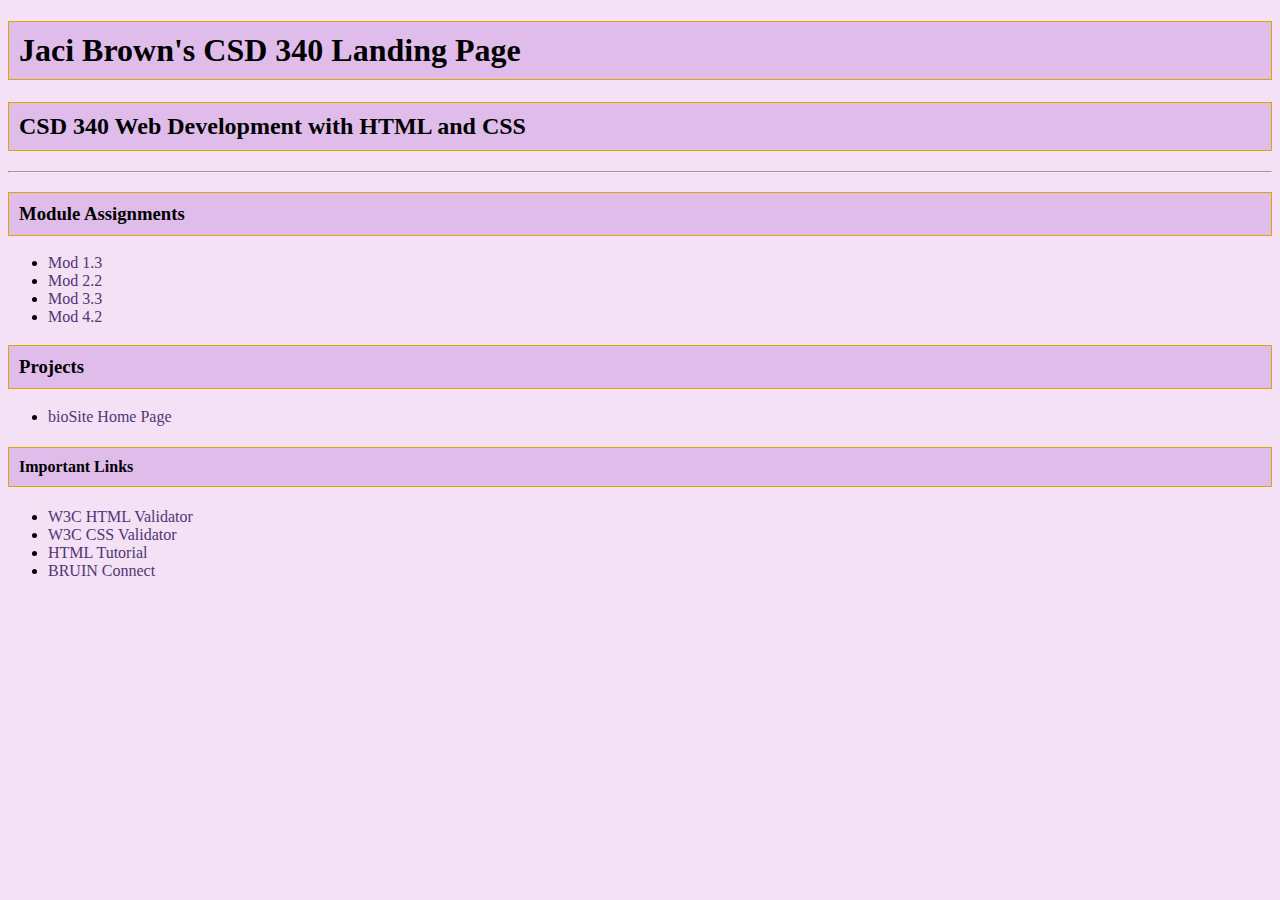
==== index.html @ 3ae5e7c9 "Adding mod 4, part of mod 5 has been completed as well. Also matched background color for part 4 to " ====
<!--Jaci Brown || CSD340 || Mod 3_2 -->
<!DOCTYPE html>
<html lang="en">
    
    
<head>
<title> Jaci Brown CSD 340 Landing Page</title>
<link rel="stylesheet" href = "site.css"  type = "text/css" >
</head>

<body>
<div id="container">
<h1>Jaci Brown's CSD 340 Landing Page</h1>
<h2>CSD 340 Web Development with HTML and CSS</h2>
<hr>
<h3 id="modules">Module Assignments</h3>
<ul>
    <li><a href= "module-1/brown_Mod1_3">Mod 1.3</a></li>
    <li><a href= "module-2/brown_Mod2_2">Mod 2.2</a></li>
    <li><a href="module-3/brown_Mod3_3">Mod 3.3</a></li>
    <li><a href="module-4/brown_Mod4_2">Mod 4.2</a></li>
</ul>
<h3 id = "projects">Projects</h3>
<ul>
        <li><a href= "bioSite-Home-Page">bioSite Home Page</a></li>
</ul>

<h4 id="links">Important Links</h4>
<ul>
    <li><a href="https://validator.w3.org/">W3C HTML Validator</a></li>
    <li><a href="http://jigsaw.w3.org/css-validator/">W3C CSS Validator</a></li>
    <li><a href="https://www.w3schools.com/html/">HTML Tutorial</a></li>
    <li><a href="https://bruinconnect.bellevue.edu/">BRUIN Connect</a></li>
</ul>

</div>
</body>

</html>
---- site.css ----
/* Jaci Brown || CSD 340 || Module 3_2 */

body {
    background-color: rgb(245, 225, 245);
}
div.container {
   margin-top: 50px;
   margin-left: 100px;
   margin-right: 100px; 
}

h1, h2, h3 , h4{
    border: 1px solid #D6A800;
    padding: 10px;
    background-color: rgb(223, 188, 234);
}

a:link{
    color: #4f3674;
    text-decoration: none;
}

a:hover{
    font-weight: bold;
    color: #6e21e1;
    text-decoration: underline;
}

a:visited{
    color: #160234;
    text-decoration: 1px dashed;
}
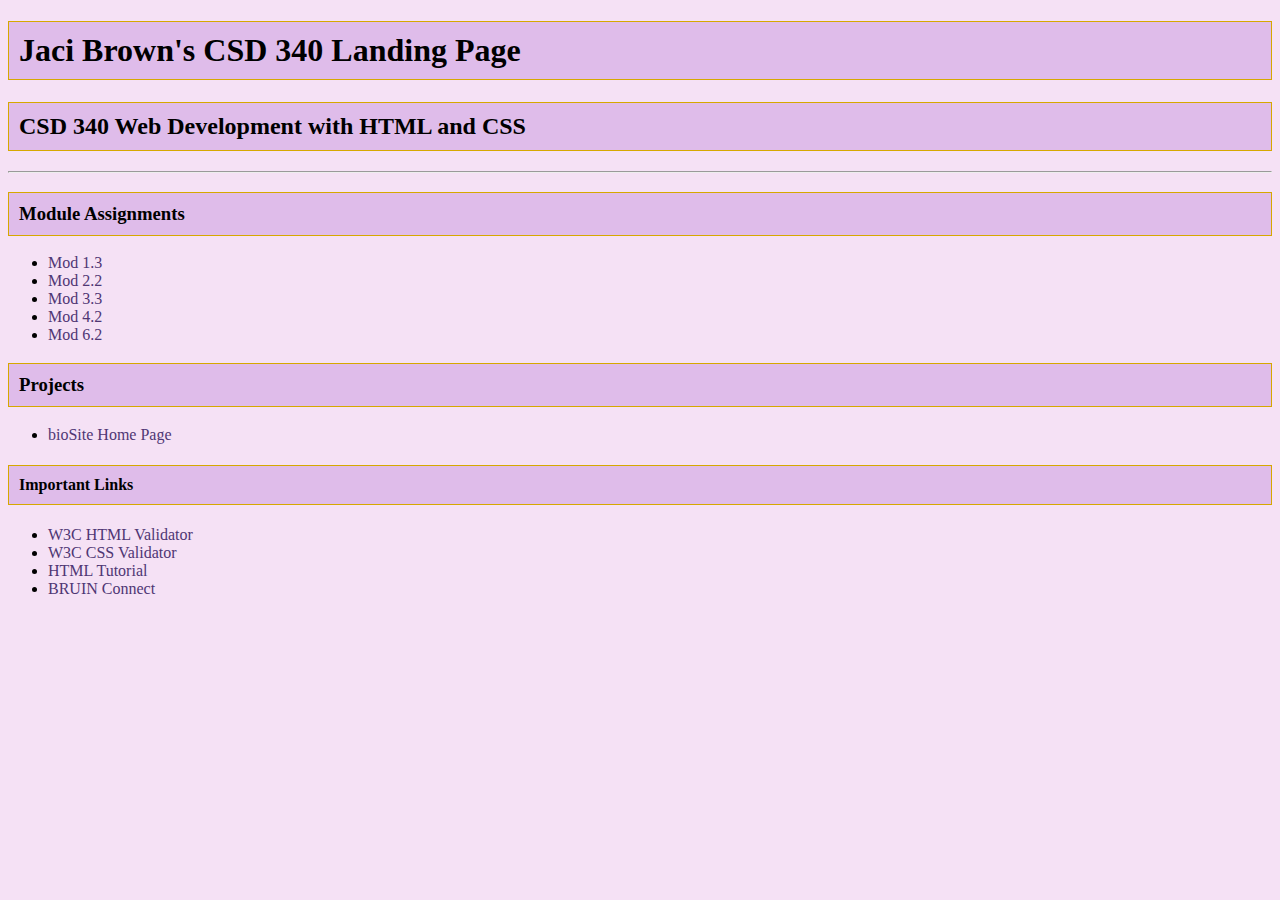
==== commit 4ca3faa3: "Update Module 6.2, fav food. And some un-loaded photo additions for the previous module." ====
--- a/index.html
+++ b/index.html
@@ -19,6 +19,7 @@
     <li><a href= "module-2/brown_Mod2_2">Mod 2.2</a></li>
     <li><a href="module-3/brown_Mod3_3">Mod 3.3</a></li>
     <li><a href="module-4/brown_Mod4_2">Mod 4.2</a></li>
+    <li><a href= "module-6/brown_Mod6_2">Mod 6.2</a></li>
 </ul>
 <h3 id = "projects">Projects</h3>
 <ul>
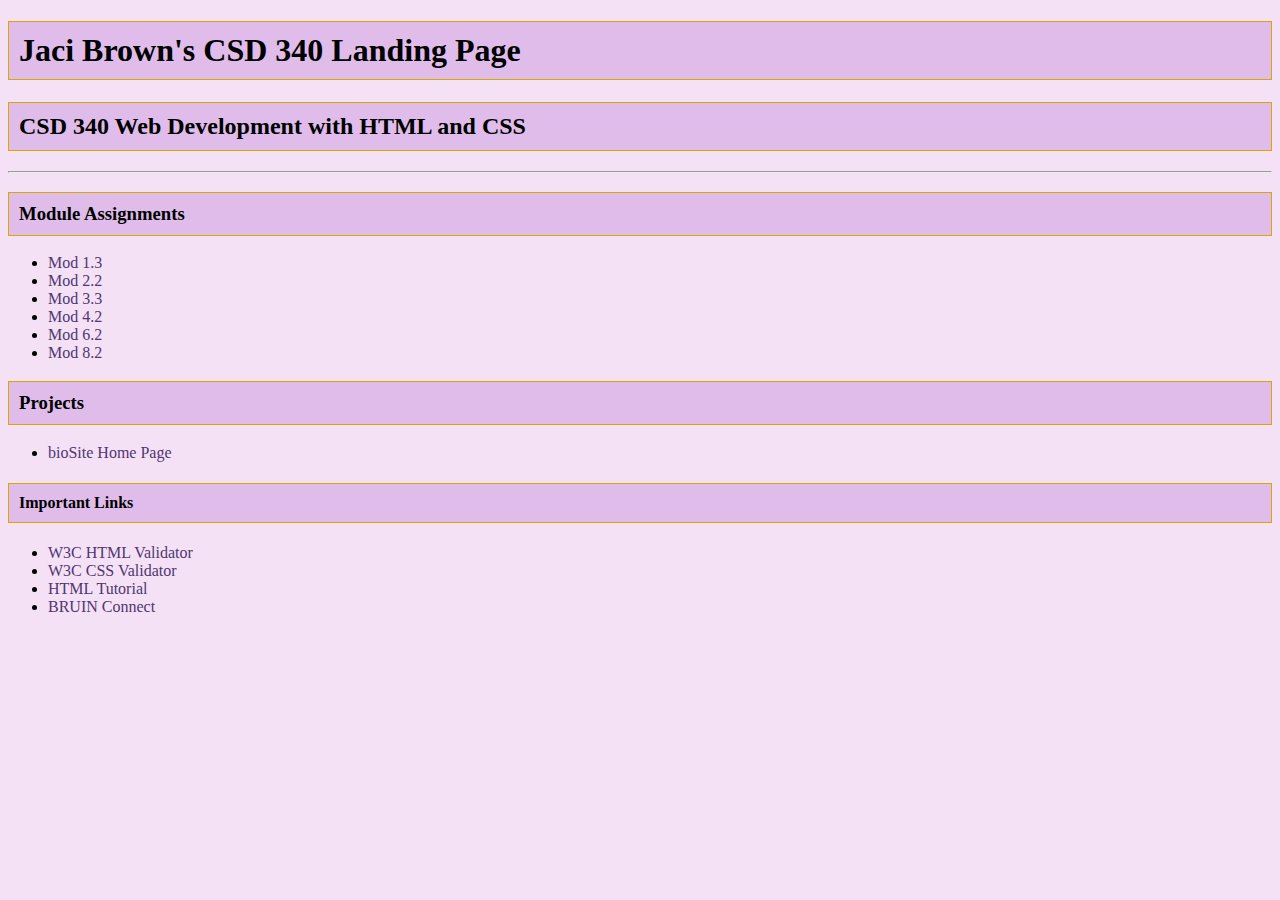
==== commit 1bf5f179: "Adding module 8" ====
--- a/index.html
+++ b/index.html
@@ -20,6 +20,7 @@
     <li><a href="module-3/brown_Mod3_3">Mod 3.3</a></li>
     <li><a href="module-4/brown_Mod4_2">Mod 4.2</a></li>
     <li><a href= "module-6/brown_Mod6_2">Mod 6.2</a></li>
+    <li><a href= "module-8/brown_Mod8_2">Mod 8.2</a></li>
 </ul>
 <h3 id = "projects">Projects</h3>
 <ul>
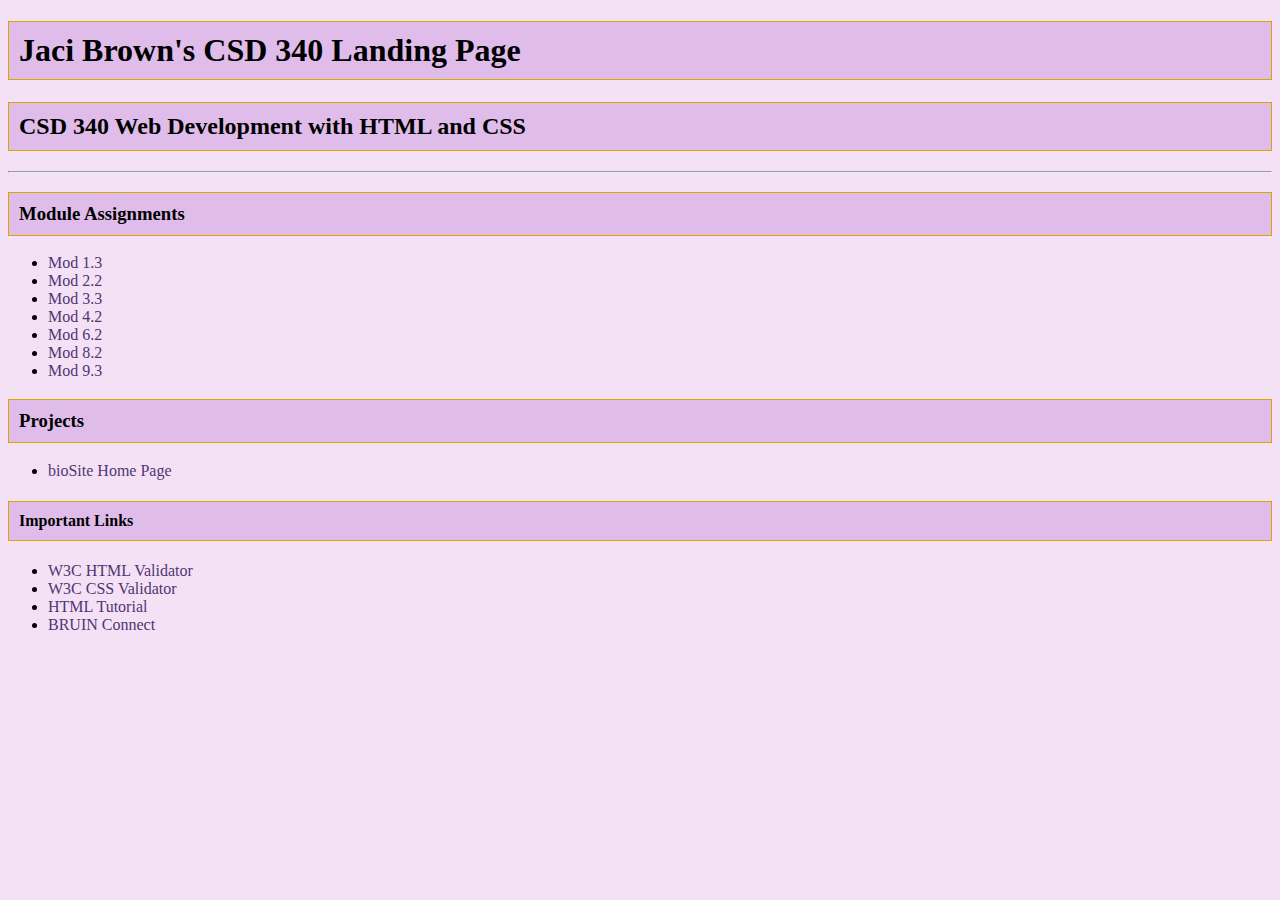
==== commit 8748c833: "Adding Module 9" ====
--- a/index.html
+++ b/index.html
@@ -21,6 +21,7 @@
     <li><a href="module-4/brown_Mod4_2">Mod 4.2</a></li>
     <li><a href= "module-6/brown_Mod6_2">Mod 6.2</a></li>
     <li><a href= "module-8/brown_Mod8_2">Mod 8.2</a></li>
+    <li><a href = "module-9/brown_Mod9_3">Mod 9.3</a></li>
 </ul>
 <h3 id = "projects">Projects</h3>
 <ul>
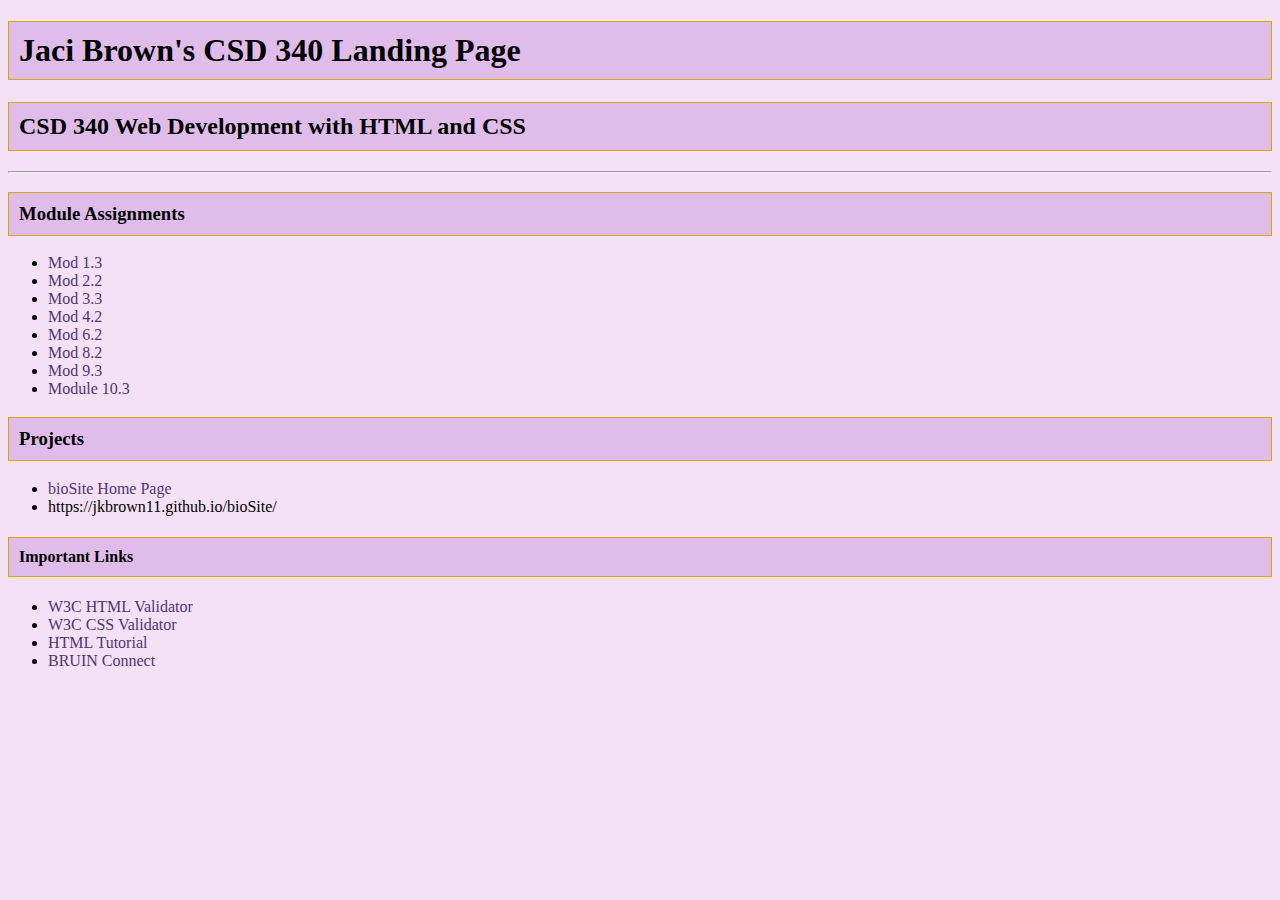
==== commit 6e0096dd: "Added module 10." ====
--- a/index.html
+++ b/index.html
@@ -22,10 +22,12 @@
     <li><a href= "module-6/brown_Mod6_2">Mod 6.2</a></li>
     <li><a href= "module-8/brown_Mod8_2">Mod 8.2</a></li>
     <li><a href = "module-9/brown_Mod9_3">Mod 9.3</a></li>
+    <li><a href = "module-10/Brown_Mod10_3.html">Module 10.3</a></li>
 </ul>
 <h3 id = "projects">Projects</h3>
 <ul>
-        <li><a href= "bioSite-Home-Page">bioSite Home Page</a></li>
+        <li><a href= "https://jkbrown11.github.io/bioSite/">bioSite Home Page</a></li>
+        <li>https://jkbrown11.github.io/bioSite/</li>
 </ul>
 
 <h4 id="links">Important Links</h4>
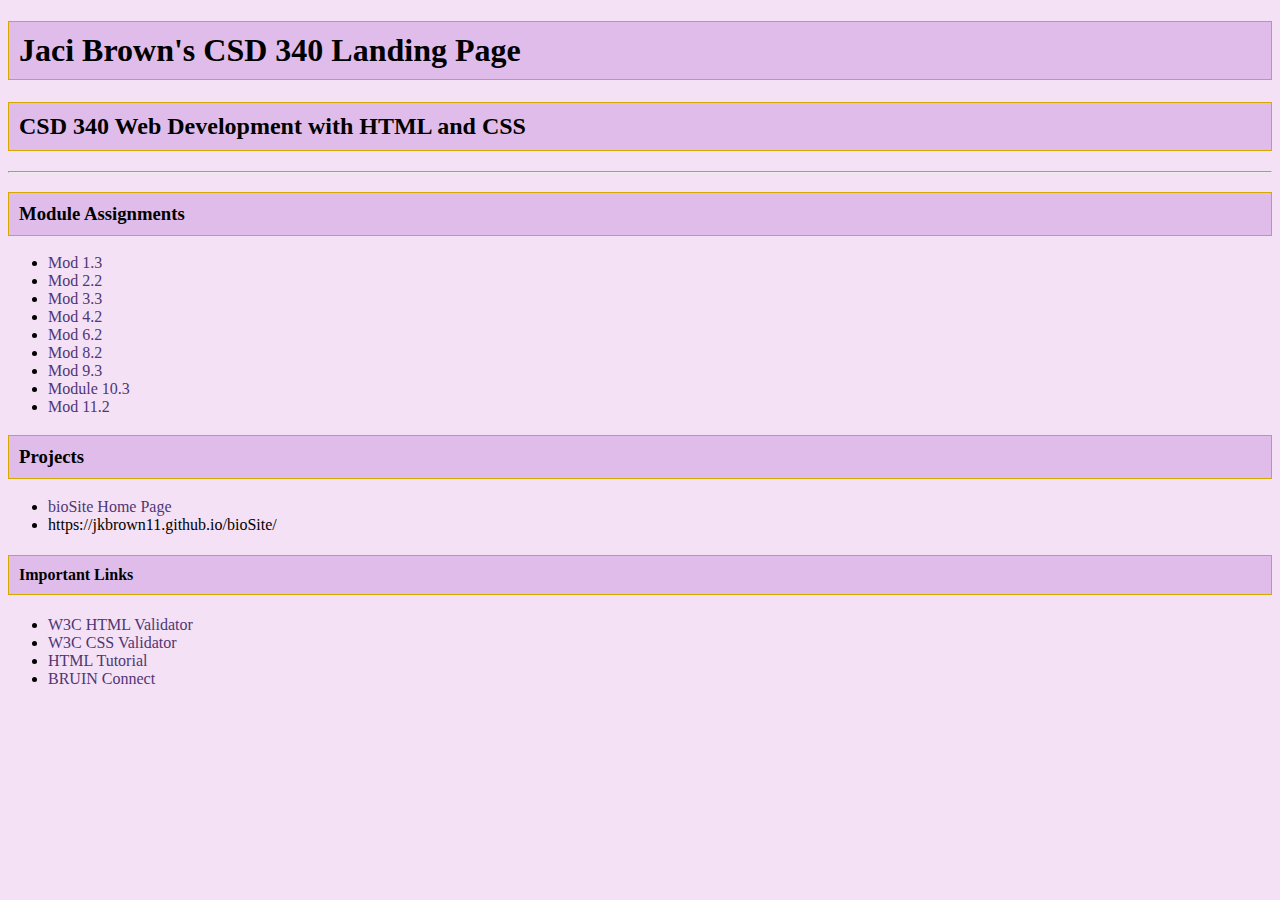
==== commit 4a0088eb: "Added module 11, unfunctioning. There is a problem with reading the array for printing that I am stu" ====
--- a/index.html
+++ b/index.html
@@ -23,6 +23,7 @@
     <li><a href= "module-8/brown_Mod8_2">Mod 8.2</a></li>
     <li><a href = "module-9/brown_Mod9_3">Mod 9.3</a></li>
     <li><a href = "module-10/Brown_Mod10_3.html">Module 10.3</a></li>
+    <li><a href = "module-11/brown_Mod11_2.html">Mod 11.2</a></li>
 </ul>
 <h3 id = "projects">Projects</h3>
 <ul>
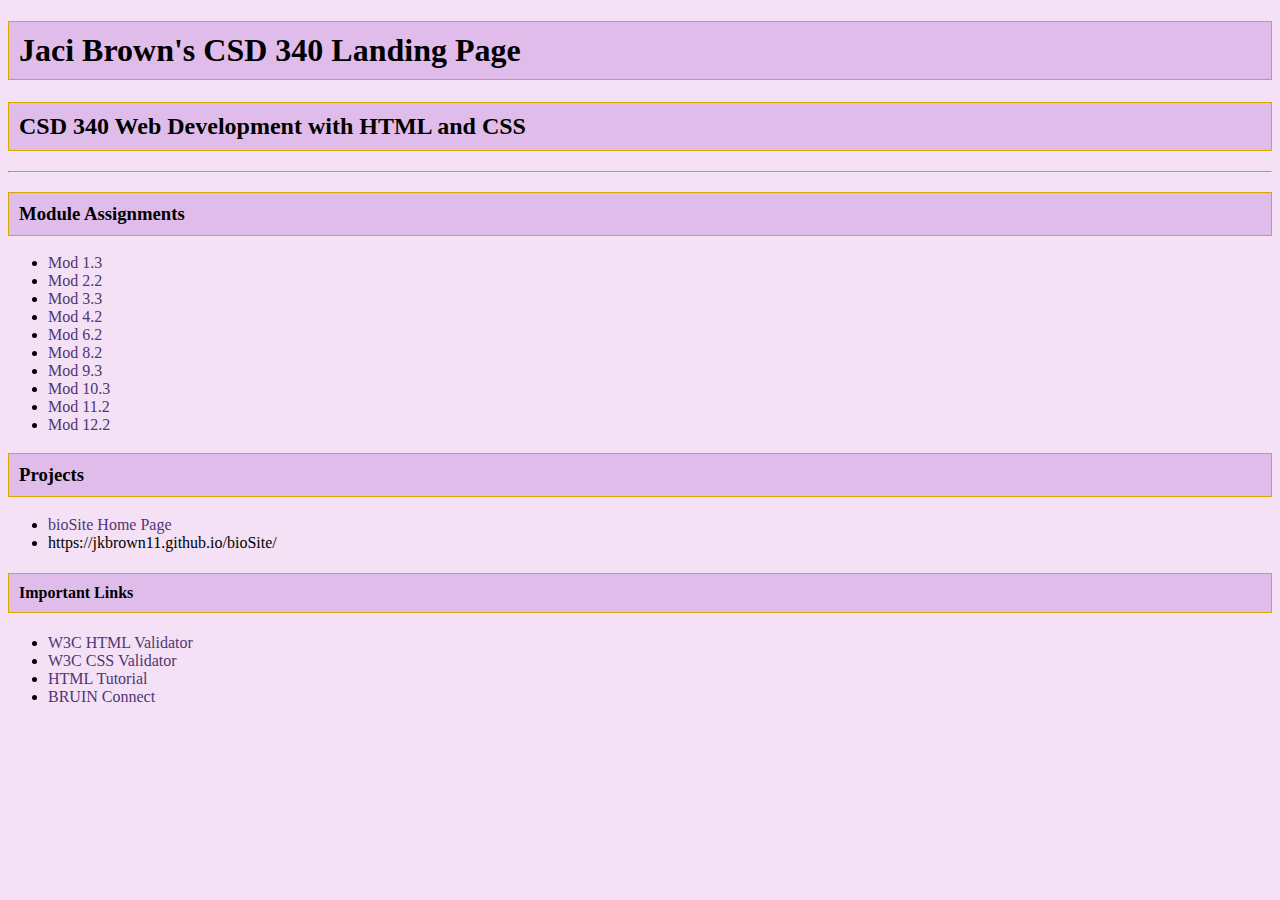
==== commit ada0602f: "Finished Module 12" ====
--- a/index.html
+++ b/index.html
@@ -22,8 +22,9 @@
     <li><a href= "module-6/brown_Mod6_2">Mod 6.2</a></li>
     <li><a href= "module-8/brown_Mod8_2">Mod 8.2</a></li>
     <li><a href = "module-9/brown_Mod9_3">Mod 9.3</a></li>
-    <li><a href = "module-10/Brown_Mod10_3.html">Module 10.3</a></li>
+    <li><a href = "module-10/Brown_Mod10_3.html">Mod 10.3</a></li>
     <li><a href = "module-11/brown_Mod11_2.html">Mod 11.2</a></li>
+    <li><a href = "module-12/brown_Mod12_2.html">Mod 12.2</a></li>
 </ul>
 <h3 id = "projects">Projects</h3>
 <ul>
